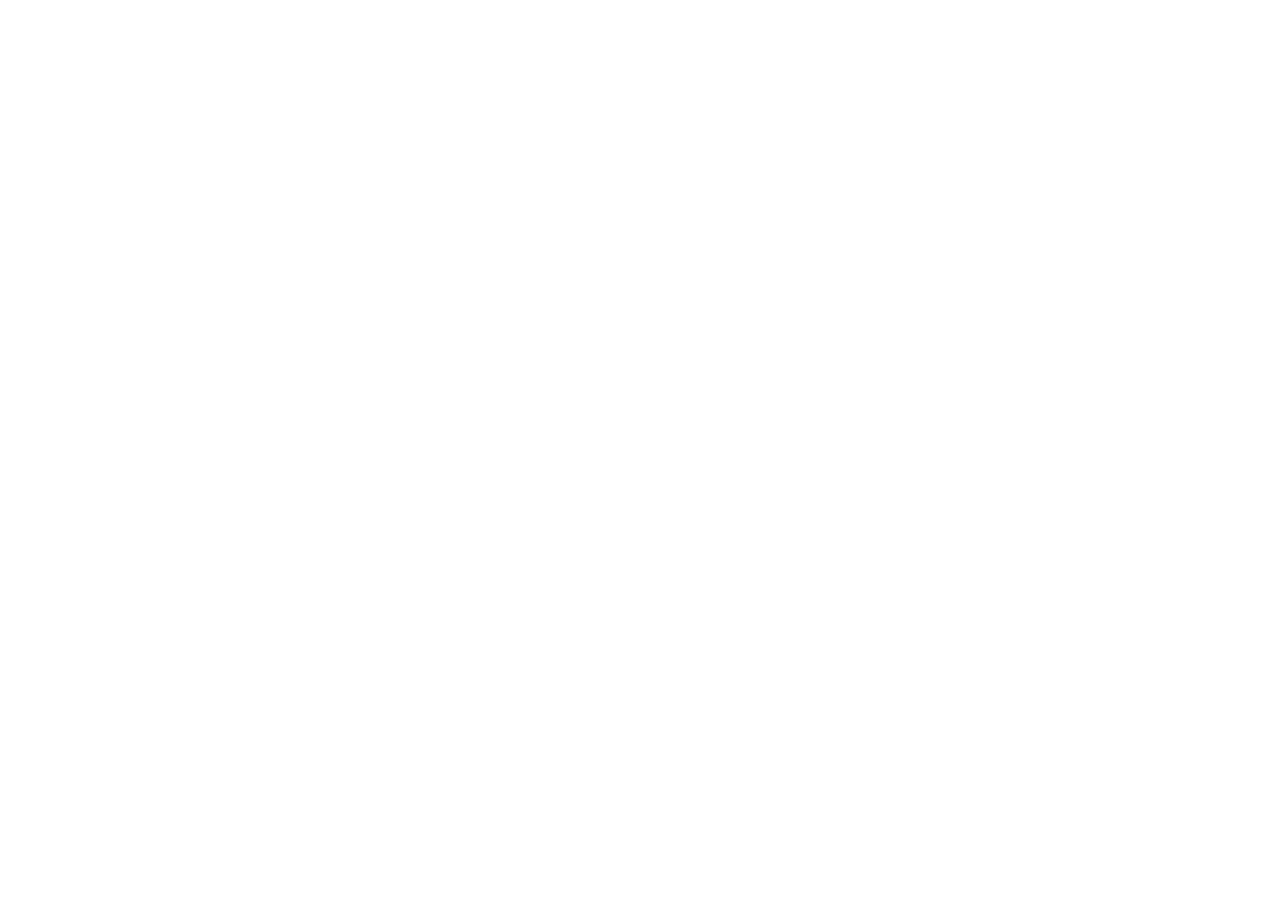
==== Course/index.html @ 72656c00 "added index.html" ====
<!DOCTYPE html>
<html lang="en">
  <head>
    <meta charset="UTF-8" />
    <meta http-equiv="X-UA-Compatible" content="IE=edge" />
    <meta name="viewport" content="width=device-width, initial-scale=1.0" />
    <title>Course</title>
  </head>
  <body></body>
</html>
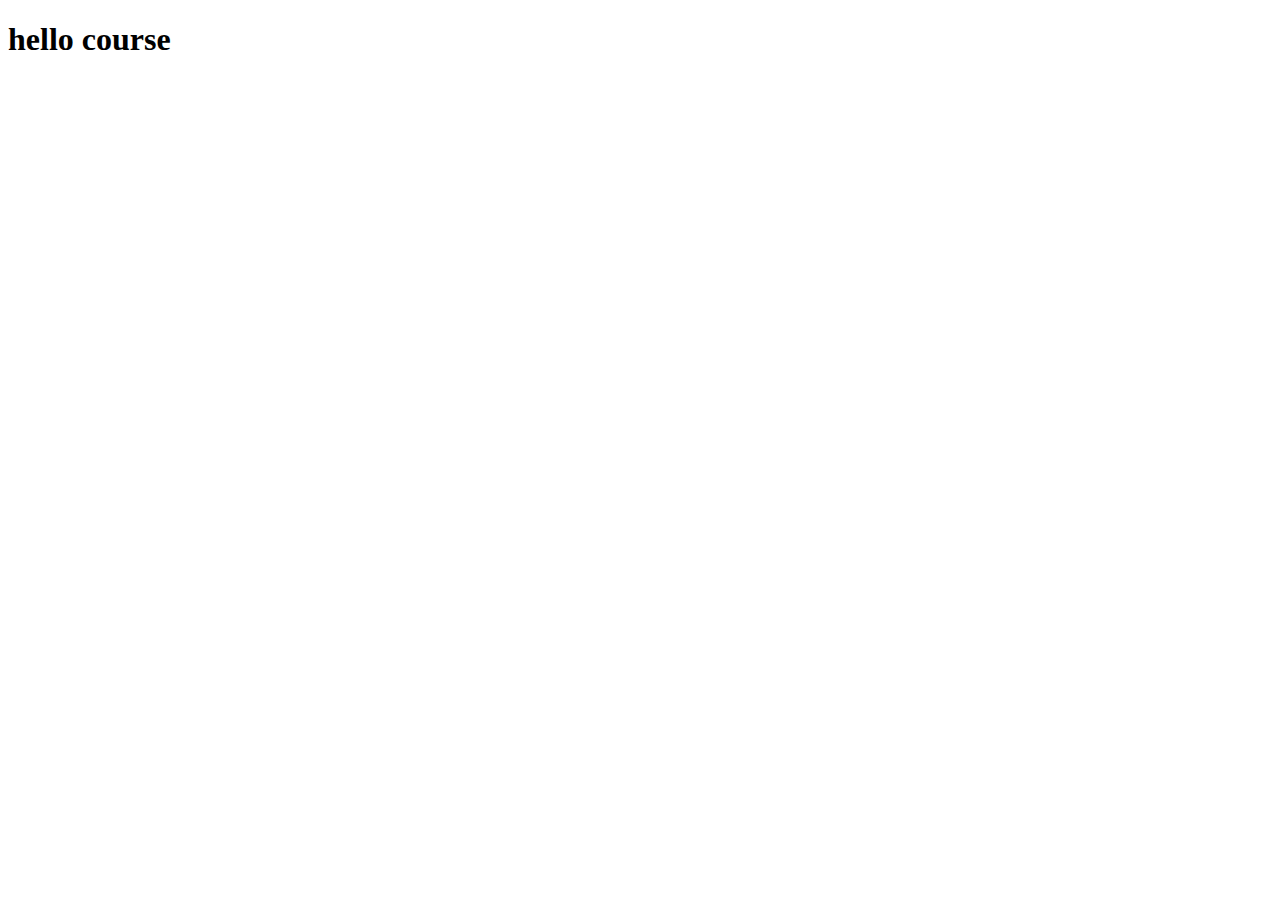
==== commit caff4054: "added script.js" ====
--- a/Course/index.html
+++ b/Course/index.html
@@ -7,4 +7,5 @@
     <title>Course</title>
   </head>
   <body></body>
+  <script src="script.js"></script>
 </html>
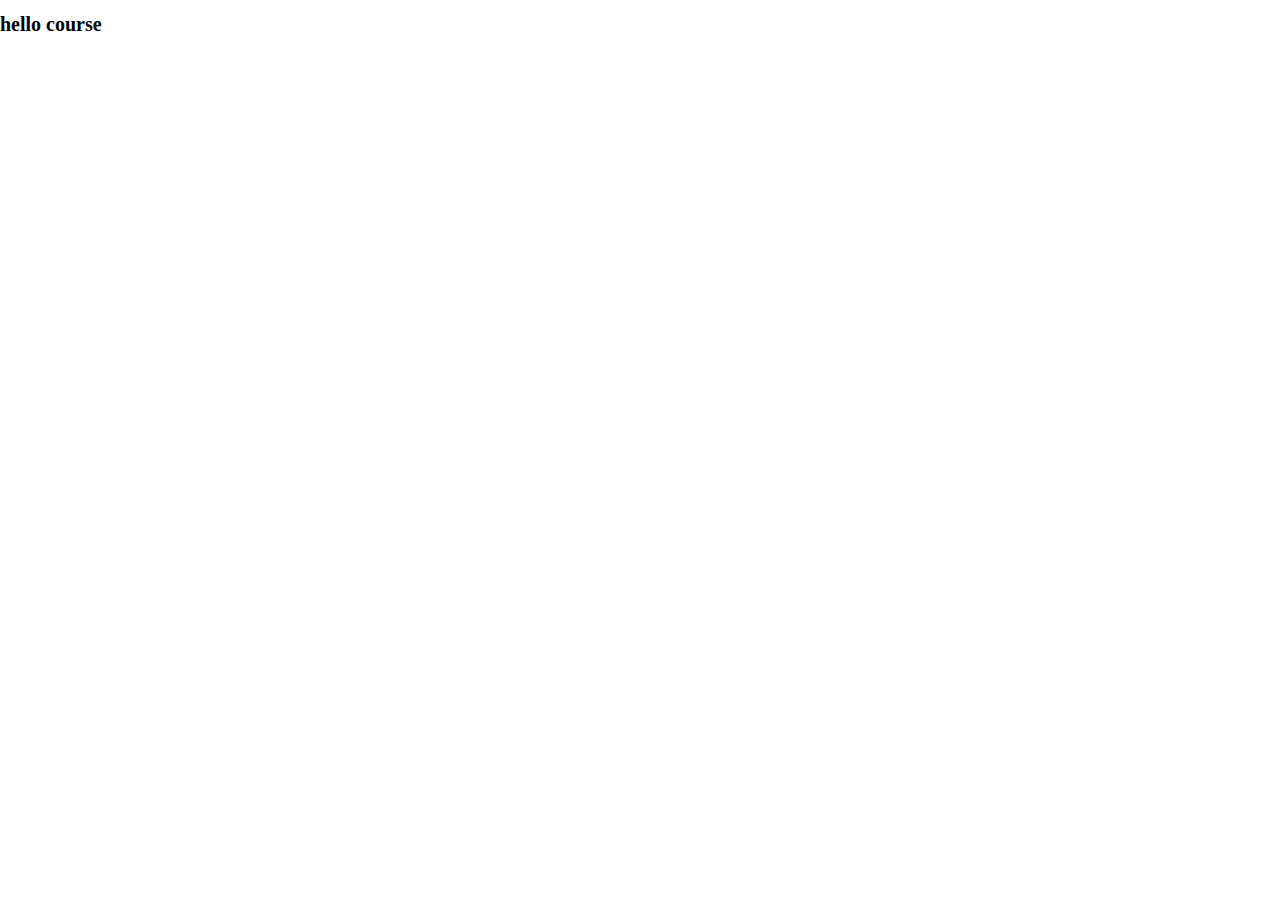
==== commit feaee27d: "added style styles" ====
--- a/Course/index.html
+++ b/Course/index.html
@@ -4,8 +4,11 @@
     <meta charset="UTF-8" />
     <meta http-equiv="X-UA-Compatible" content="IE=edge" />
     <meta name="viewport" content="width=device-width, initial-scale=1.0" />
+    <link rel="stylesheet" href="logs/style.css" />
     <title>Course</title>
   </head>
-  <body></body>
+  <body>
+    <h1>heloooo</h1>
+  </body>
   <script src="script.js"></script>
 </html>
--- a/Course/logs/style.css
+++ b/Course/logs/style.css
@@ -0,0 +1,32 @@
+body {
+  margin: 0;
+  padding: 0;
+}
+h1 {
+  font-size: 20px;
+  animation-name: example;
+  animation-duration: 4s;
+}
+
+@keyframes example {
+  0% {
+    font-size: 20px;
+    margin-left: 100px;
+    margin-top: 100px;
+  }
+  25% {
+    font-size: 25px;
+    margin-left: 200px;
+    margin-top: 200px;
+  }
+  50% {
+    font-size: 30px;
+    margin-left: 300px;
+    margin-top: 300px;
+  }
+  100% {
+    font-size: 40px;
+    margin-left: 400px;
+    margin-top: 400px;
+  }
+}
